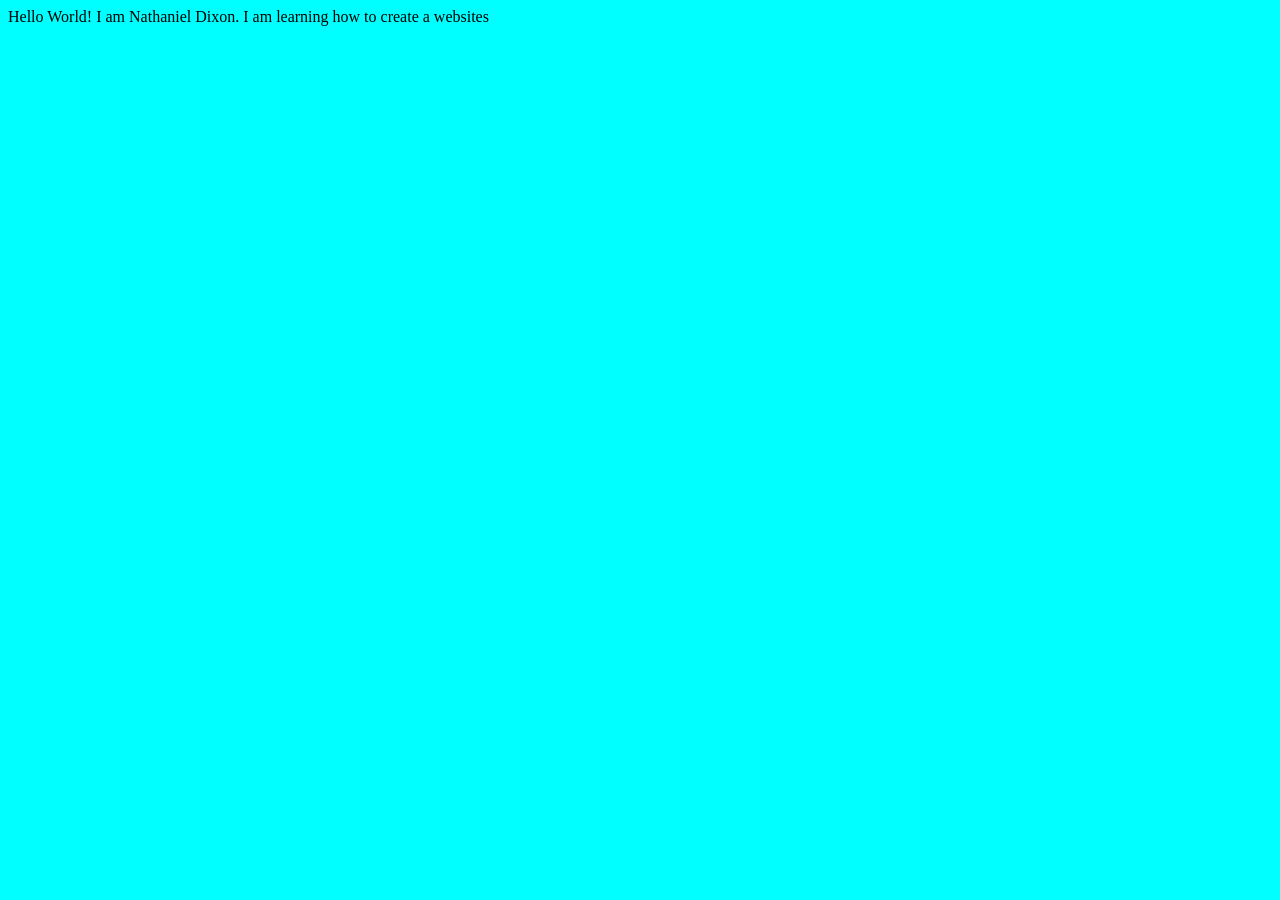
==== index.html @ 329fe6e8 "Add files via upload Added the index.html and style.css file" ====
<!DOCTYPE html>
<html lang="en">
<head>
    <meta charset="UTF-8">
    <meta name="viewport" content="width=device-width, initial-scale=1.0">
    <title>Nate's First Website</title>
    <link rel="stylesheet" href="styles.css">
</head>
<body>
    Hello World! I am Nathaniel Dixon. I am learning how to create a websites
</body>
</html>
---- styles.css ----
body {
    background-color: aqua;
}
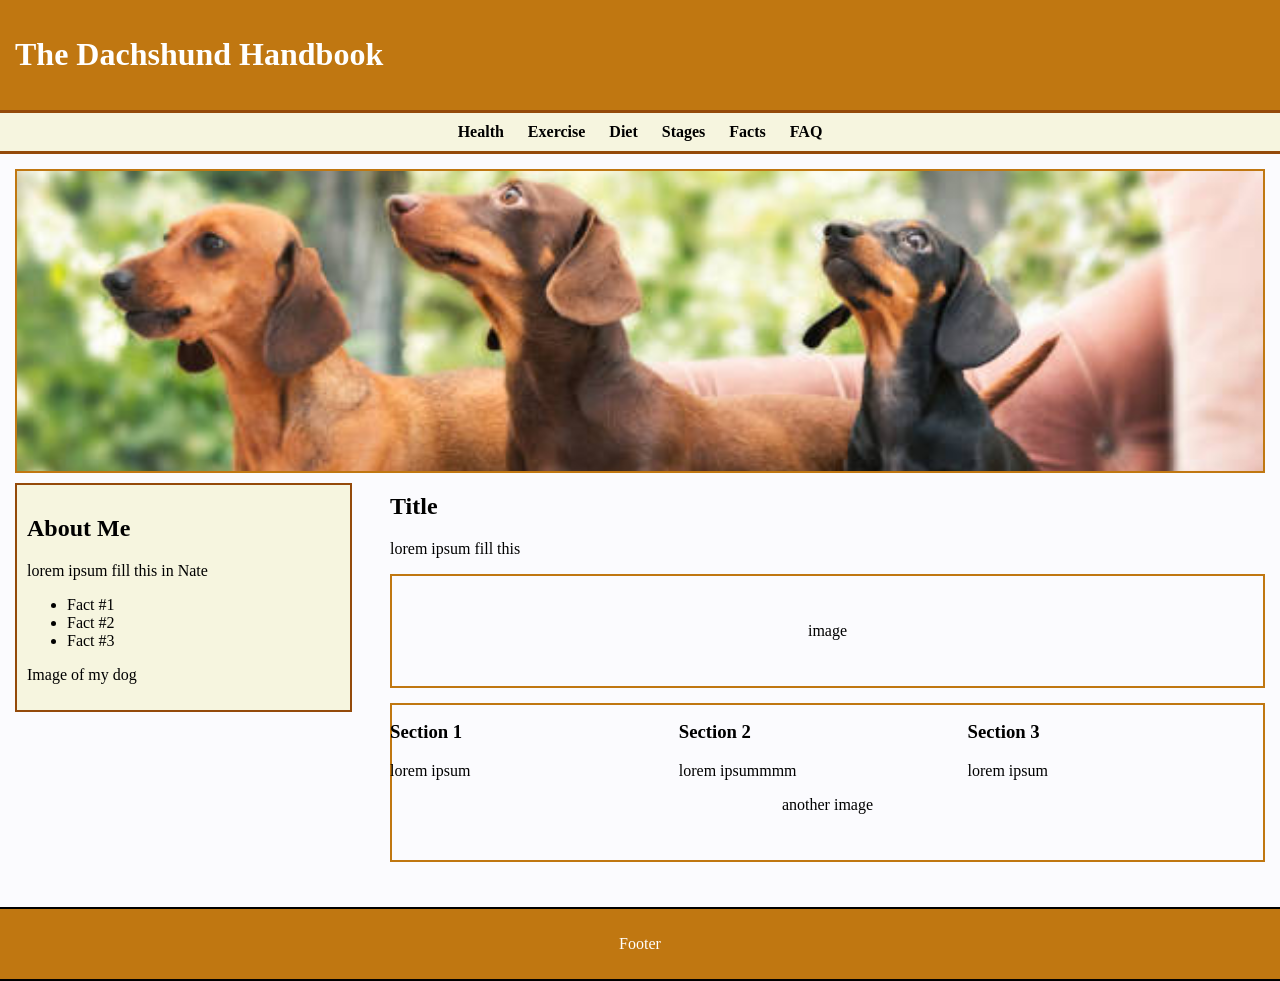
==== commit 2587dca3: "Add files via upload" ====
--- a/index.html
+++ b/index.html
@@ -1,12 +1,73 @@
 <!DOCTYPE html>
 <html lang="en">
 <head>
-    <meta charset="UTF-8">
-    <meta name="viewport" content="width=device-width, initial-scale=1.0">
-    <title>Nate's First Website</title>
-    <link rel="stylesheet" href="styles.css">
+  <meta charset="UTF-8">
+  <meta name="viewport" content="width=device-width, initial-scale=1.0">
+  <title>The Dachshund Handbook</title>
+  <link rel="stylesheet" href="styles.css">
 </head>
 <body>
-    Hello World! I am Nathaniel Dixon. I am learning how to create a websites
+
+  <header>
+    <h1>The Dachshund Handbook</h1>
+  </header>
+
+  <nav>
+    <a href="health.html">Health</a>
+    <a href="exercise.html">Exercise</a>
+    <a href="diet.html">Diet</a>
+    <a href="stages.html">Stages</a>
+    <a href="facts.html">Facts</a>
+    <a href="faq.html">FAQ</a>
+  </nav>
+
+  <main>
+    <section id="hero">
+    </section>
+
+    <aside>
+      <h2>About Me</h2>
+      <p>lorem ipsum fill this in Nate</p>
+      <ul>
+        <li>Fact #1</li>
+        <li>Fact #2</li>
+        <li>Fact #3</li>
+      </ul>
+      <p>Image of my dog</p>
+    </aside>
+
+    <section id="content">
+      <h2>Title</h2>
+      <p>lorem ipsum fill this</p>
+
+      <section id="photo">
+        <p>image</p>
+      </section>
+
+      <div class="column">
+        <h3>Section 1</h3>
+        <p>lorem ipsum</p>
+      </div>
+
+      <div class="column">
+        <h3>Section 2</h3>
+        <p>lorem ipsummmm</p>
+      </div>
+
+      <div class="column">
+        <h3>Section 3</h3>
+        <p>lorem ipsum</p>
+      </div>
+
+      <section id="bottomphoto">
+        <p>another image</p>
+      </section>
+    </section>
+  </main>
+
+  <footer>
+    <p>Footer</p>
+  </footer>
+
 </body>
 </html>
--- a/styles.css
+++ b/styles.css
@@ -1,3 +1,83 @@
 body {
-    background-color: aqua;
+  margin: 0;
+  font-family: Georgia, "Times New Roman", serif;
+  background-color: #fbfbfe;
+  color: #000000;
+}
+
+header {
+  background-color: #c07711;
+  color: #ffffff;
+  text-align: left;
+  padding: 15px;
+  
+}
+
+nav {
+  background-color: #f6f5df;
+  text-align: center;
+  padding: 10px;
+  border-top: 3px solid #944a0a;
+  border-bottom: 3px solid #944a0a;
+}
+
+nav a {
+  color: #000000;
+  text-decoration: none;
+  font-weight: bold;
+  margin: 10px;
+}
+
+nav a:hover {
+    color: #c07711;
+}
+
+main {
+  padding: 15px;
+}
+
+#hero {
+  border: 2px solid #c07711;
+  height: 300px;
+  margin-bottom: 10px;
+  background-image: url(hero.jpg);
+  background-size: cover;
+  background-position: center;
+  background-repeat: no-repeat;
+}
+
+aside {
+  float: left;
+  width: 25%;
+  background-color: #f6f5df;
+  border: 2px solid #944a0a;
+  padding: 10px;
+}
+
+#content {
+  margin-left: 30%;
+}
+
+#photo, #bottomphoto {
+  border: 2px solid #c07711;
+  text-align: center;
+  padding: 30px;
+  margin-bottom: 15px;
+}
+
+.column {
+  float: left;
+  width: 30%;
+  margin-right: 3%;
+}
+
+footer {
+  clear: both;
+  background-color: #c07711;
+  color: #ffffff;
+  text-align: center;
+  padding: 10px;
+  margin-top: 15px;
+  border-top: 2px solid #000000;
+  border-bottom: 2px solid #000000;
 }
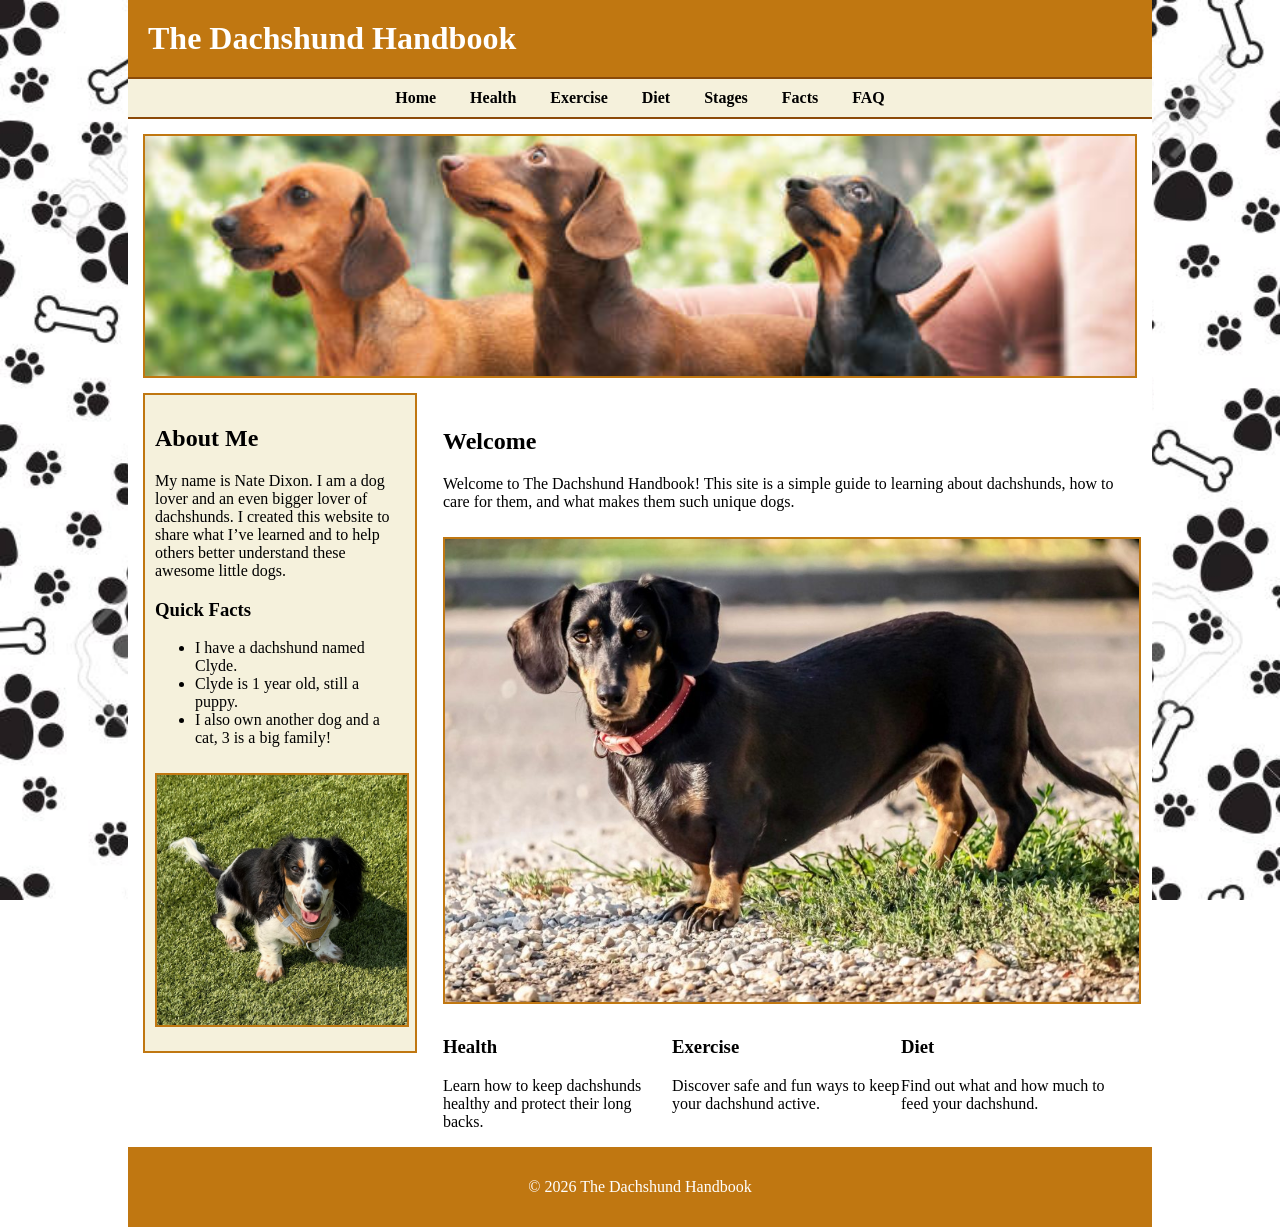
==== commit ecb69376: "Add files via upload" ====
--- a/index.html
+++ b/index.html
@@ -1,73 +1,79 @@
 <!DOCTYPE html>
 <html lang="en">
 <head>
-  <meta charset="UTF-8">
-  <meta name="viewport" content="width=device-width, initial-scale=1.0">
-  <title>The Dachshund Handbook</title>
-  <link rel="stylesheet" href="styles.css">
+<meta charset="UTF-8">
+<title>The Dachshund Handbook</title>
+<link rel="stylesheet" href="style.css">
 </head>
+
 <body>
+<div id="wrapper">
 
-  <header>
-    <h1>The Dachshund Handbook</h1>
-  </header>
+<header>
+  <h1>The Dachshund Handbook</h1>
+</header>
 
-  <nav>
-    <a href="health.html">Health</a>
-    <a href="exercise.html">Exercise</a>
-    <a href="diet.html">Diet</a>
-    <a href="stages.html">Stages</a>
-    <a href="facts.html">Facts</a>
-    <a href="faq.html">FAQ</a>
-  </nav>
+<nav>
+  <a href="index.html">Home</a>
+  <a href="health.html">Health</a>
+  <a href="exercise.html">Exercise</a>
+  <a href="diet.html">Diet</a>
+  <a href="stages.html">Stages</a>
+  <a href="facts.html">Facts</a>
+  <a href="faq.html">FAQ</a>
+</nav>
 
-  <main>
-    <section id="hero">
-    </section>
+<div id="hero"></div>
 
-    <aside>
-      <h2>About Me</h2>
-      <p>lorem ipsum fill this in Nate</p>
-      <ul>
-        <li>Fact #1</li>
-        <li>Fact #2</li>
-        <li>Fact #3</li>
-      </ul>
-      <p>Image of my dog</p>
-    </aside>
+<aside>
+  <h2>About Me</h2>
 
-    <section id="content">
-      <h2>Title</h2>
-      <p>lorem ipsum fill this</p>
+  <p>
+    My name is Nate Dixon. I am a dog lover and an even bigger lover of dachshunds.
+    I created this website to share what I’ve learned and to help others better
+    understand these awesome little dogs.
+  </p>
 
-      <section id="photo">
-        <p>image</p>
-      </section>
+  <h3>Quick Facts</h3>
+  <ul>
+    <li>I have a dachshund named Clyde.</li>
+    <li>Clyde is 1 year old, still a puppy.</li>
+    <li>I also own another dog and a cat, 3 is a big family!</li>
+  </ul>
 
-      <div class="column">
-        <h3>Section 1</h3>
-        <p>lorem ipsum</p>
-      </div>
+  <img src="clyde.jpg" alt="My dachshund Clyde" width="200">
+</aside>
 
-      <div class="column">
-        <h3>Section 2</h3>
-        <p>lorem ipsummmm</p>
-      </div>
+<main>
+  <h2>Welcome</h2>
 
-      <div class="column">
-        <h3>Section 3</h3>
-        <p>lorem ipsum</p>
-      </div>
+  <p>
+    Welcome to The Dachshund Handbook! This site is a simple guide to learning
+    about dachshunds, how to care for them, and what makes them such unique dogs.
+  </p>
 
-      <section id="bottomphoto">
-        <p>another image</p>
-      </section>
-    </section>
-  </main>
+  <img src="homedach-1.jpg" width="100%">
 
-  <footer>
-    <p>Footer</p>
-  </footer>
+  <div class="section">
+    <h3>Health</h3>
+    <p>Learn how to keep dachshunds healthy and protect their long backs.</p>
+  </div>
 
+  <div class="section">
+    <h3>Exercise</h3>
+    <p>Discover safe and fun ways to keep your dachshund active.</p>
+  </div>
+
+  <div class="section">
+    <h3>Diet</h3>
+    <p>Find out what and how much to feed your dachshund.</p>
+  </div>
+</main>
+
+<footer>
+  <p>© 2026 The Dachshund Handbook</p>
+</footer>
+
+</div>
 </body>
 </html>
--- a/style.css
+++ b/style.css
@@ -0,0 +1,95 @@
+body {
+  margin: 0;
+  color: #000000;
+  font-family: Georgia, "Times New Roman", serif;
+  background-image: url(background.jpg);
+  background-size: cover;
+  background-repeat: no-repeat;
+  background-attachment: fixed;
+}
+
+header {
+  background-color: #c07711;
+  color: #ffffff;
+  padding: 20px;
+}
+
+header h1 {
+  margin: 0;
+}
+
+nav {
+  background-color: #f5f1dc;
+  text-align: center;
+  padding: 10px;
+  border-top: 2px solid #8b4a08;
+  border-bottom: 2px solid #8b4a08;
+}
+
+nav a {
+  color: #000000;
+  text-decoration: none;
+  font-weight: bold;
+  margin: 15px;
+}
+
+#hero {
+  height: 240px;
+  margin: 15px;
+  border: 2px solid #c07711;
+  background-image: url(hero.jpg);
+  background-size: cover;
+  background-position: center;
+  background-repeat: no-repeat;
+}
+
+aside {
+  float: left;
+  width: 250px;
+  margin-left: 15px;
+  padding: 10px;
+  background-color: #f5f1dc;
+  border: 2px solid #c07711;
+}
+
+main {
+  margin-left: 300px;
+  padding: 15px;
+}
+
+.imagebox {
+  border: 2px solid #c07711;
+  text-align: center;
+  padding: 40px;
+  margin: 15px 0;
+}
+
+.section {
+  float: left;
+  width: 33%;
+}
+
+footer {
+  clear: both;
+  background-color: #c07711;
+  color: #ffffff;
+  text-align: center;
+  padding: 15px;
+  margin-top: 20px;
+}
+
+img {
+  width: 100%;
+  height: auto;
+  max-width: 100%;
+  border: 2px solid #c07711;
+  margin: 10px 0;
+}
+
+#wrapper {
+  width: 80%;
+  min-width: 900px;
+  max-width: 1200px;
+  margin: auto;
+  background-color: #ffffff;
+}
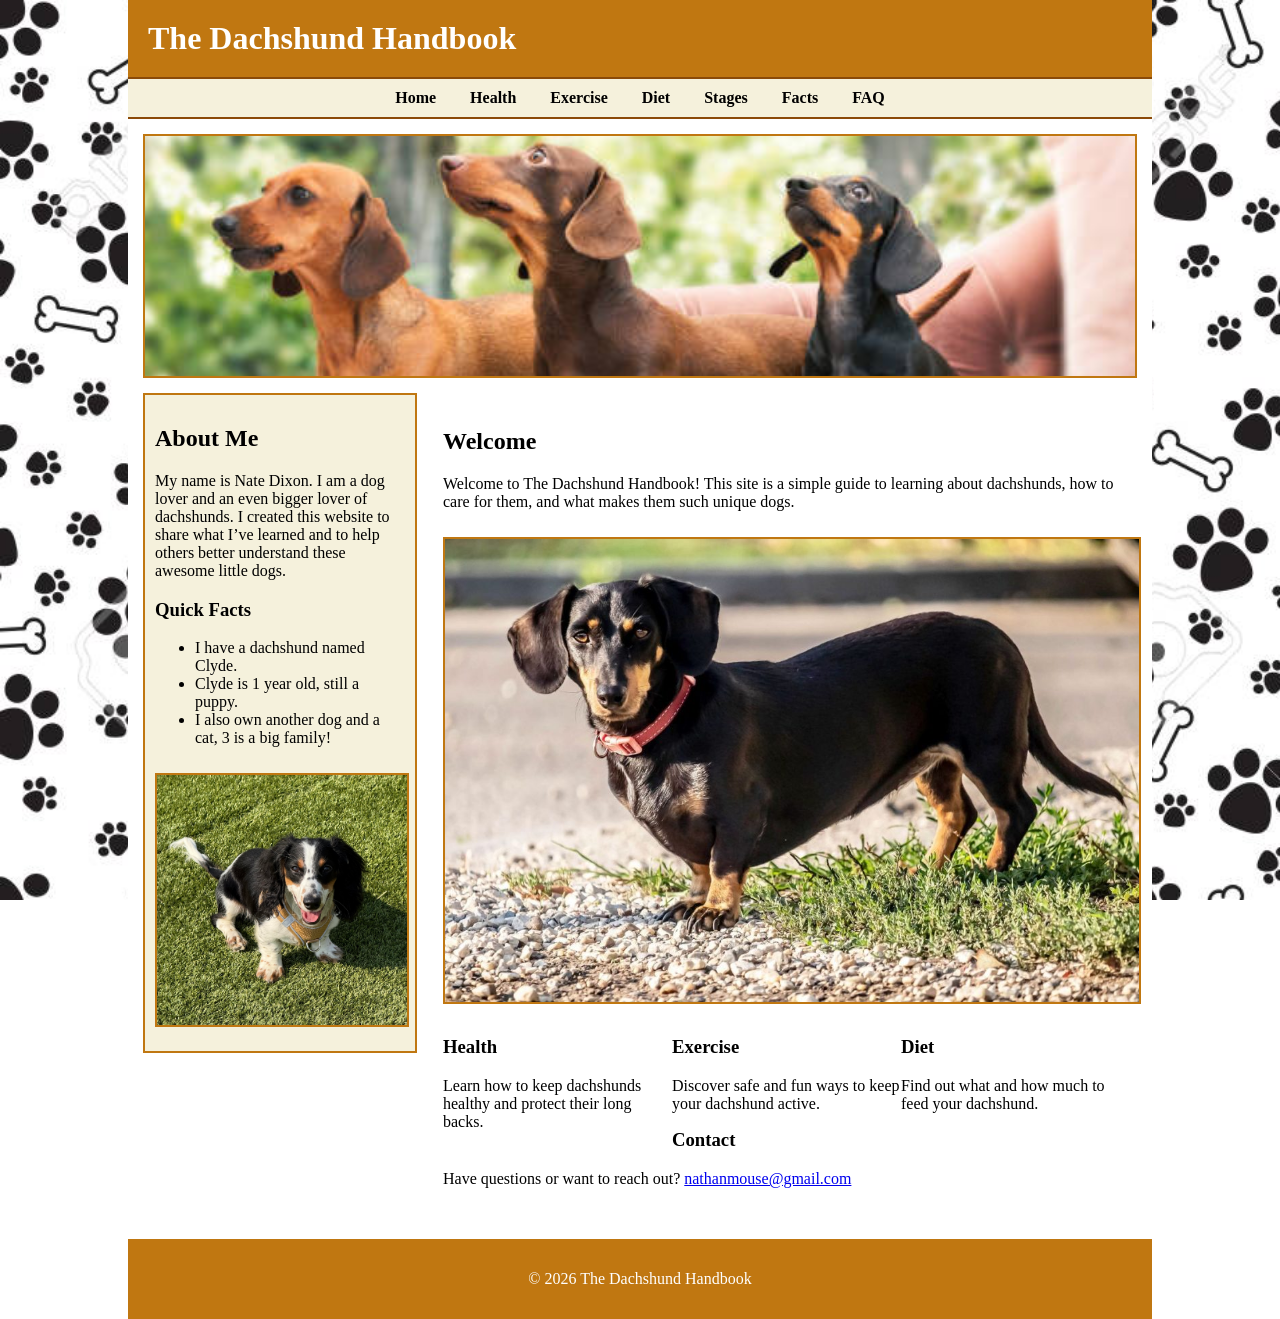
==== commit 9eb2b1ac: "Add files via upload" ====
--- a/index.html
+++ b/index.html
@@ -68,6 +68,12 @@
     <h3>Diet</h3>
     <p>Find out what and how much to feed your dachshund.</p>
   </div>
+
+  <h3>Contact</h3>
+  <p>
+    Have questions or want to reach out?
+    <a href="mailto:nathanmouse@gmail.com">nathanmouse@gmail.com</a>
+  </p>
 </main>
 
 <footer>
--- a/style.css
+++ b/style.css
@@ -92,4 +92,60 @@
   max-width: 1200px;
   margin: auto;
   background-color: #ffffff;
+}
+
+table {
+  width: 100%;
+  border-collapse: collapse;
+  margin: 15px 0;
+}
+
+th {
+  background-color: #c07711;
+  color: white;
+}
+
+td, th {
+  border: 2px solid #c07711;
+  padding: 8px;
+  text-align: left;
+}
+
+form {
+  border: 2px solid #c07711;
+  padding: 15px;
+  background-color: #f5f1dc;
+}
+
+form h3 {
+  margin-top: 10px;
+}
+
+input, textarea, select {
+  width: 95%;
+  padding: 6px;
+  margin-top: 5px;
+  border: 2px solid #c07711;
+  font-family: Georgia, "Times New Roman", serif;
+}
+
+input[type="submit"] {
+  width: auto;
+  background-color: #c07711;
+  color: white;
+  border: none;
+  padding: 8px 15px;
+  cursor: pointer;
+}
+
+input[type="submit"]:hover {
+  background-color: #944a0a;
+}
+
+.stagevideo {
+  width: 70%;
+  max-width: 700px;
+  display: block;
+  margin: 15px auto;
+  border: 2px solid #c07711;
 }
